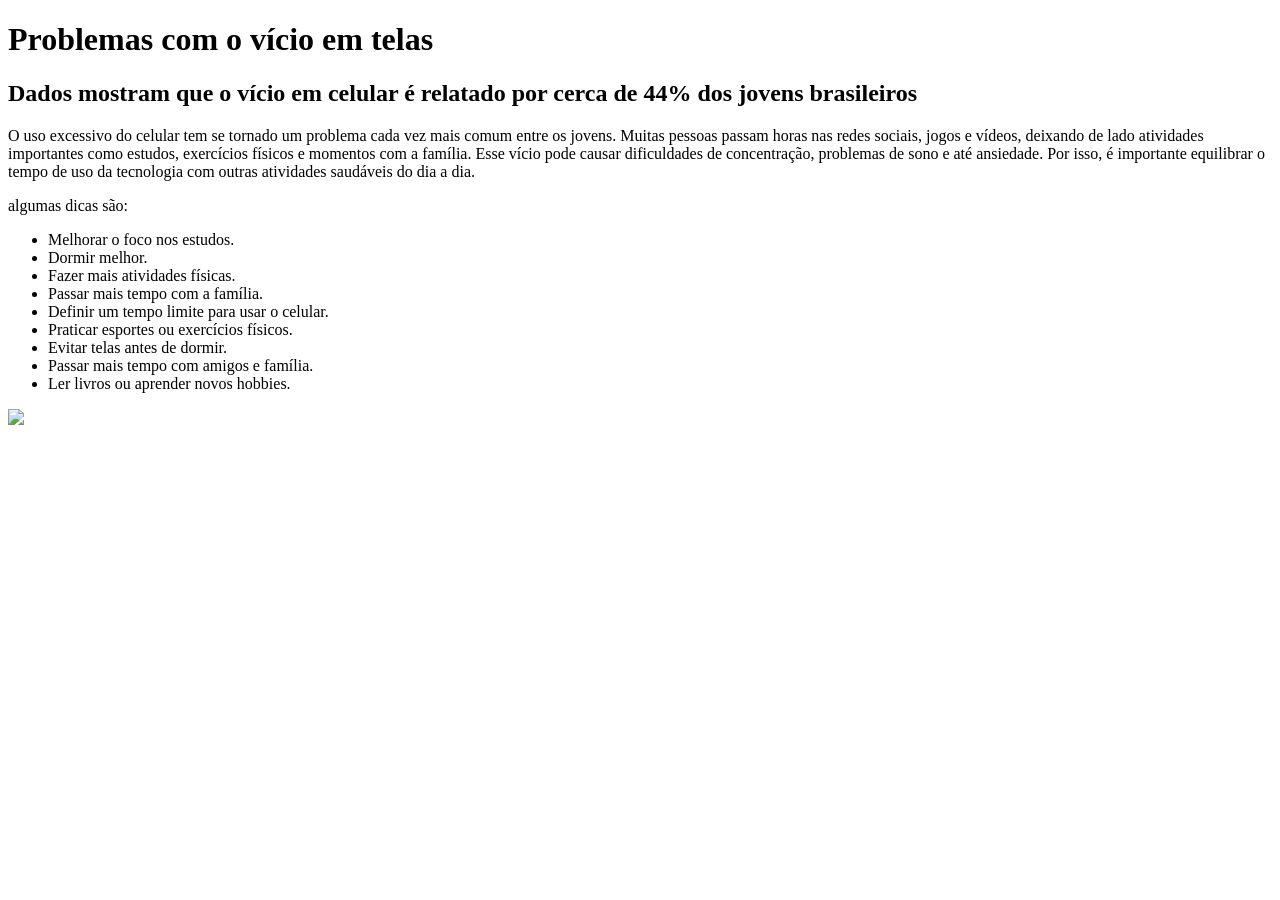
==== index.html @ 004283a0 "Add index.html with content on screen addiction" ====
<!DOCTYPE html>
<html>
<head>
    <title>problemas com o vício em telas</title>
    <title>Informação útil</title>
    <link rel="stylesheet" href="style.css">
</head>
<body>
    <h1>Problemas com o vício em telas</h1>
    <h2>Dados mostram que o vício em celular é relatado por cerca de 44% dos jovens brasileiros</h2>
    <p>O uso excessivo do celular tem se tornado um problema cada vez mais comum entre os jovens. 
Muitas pessoas passam horas nas redes sociais, jogos e vídeos, deixando de lado atividades importantes 
como estudos, exercícios físicos e momentos com a família. Esse vício pode causar dificuldades de concentração, 
problemas de sono e até ansiedade. Por isso, é importante equilibrar o tempo de uso da tecnologia 
com outras atividades saudáveis do dia a dia.</p>
    <p>algumas dicas são:</p>
    <ul>
         <li>Melhorar o foco nos estudos.</li>
         <li>Dormir melhor.</li>
         <li>Fazer mais atividades físicas.</li>
         <li>Passar mais tempo com a família.</li>
         <li>Definir um tempo limite para usar o celular.</li>
         <li>Praticar esportes ou exercícios físicos.</li>
         <li>Evitar telas antes de dormir.</li>
         <li>Passar mais tempo com amigos e família.</li>
         <li>Ler livros ou aprender novos hobbies.</li>
    </ul>
    <img src = "https://jornalfolk.com/wp-content/uploads/2024/02/O-boom-das-atividades-ao-ar-livre.png">
</body>
</html>
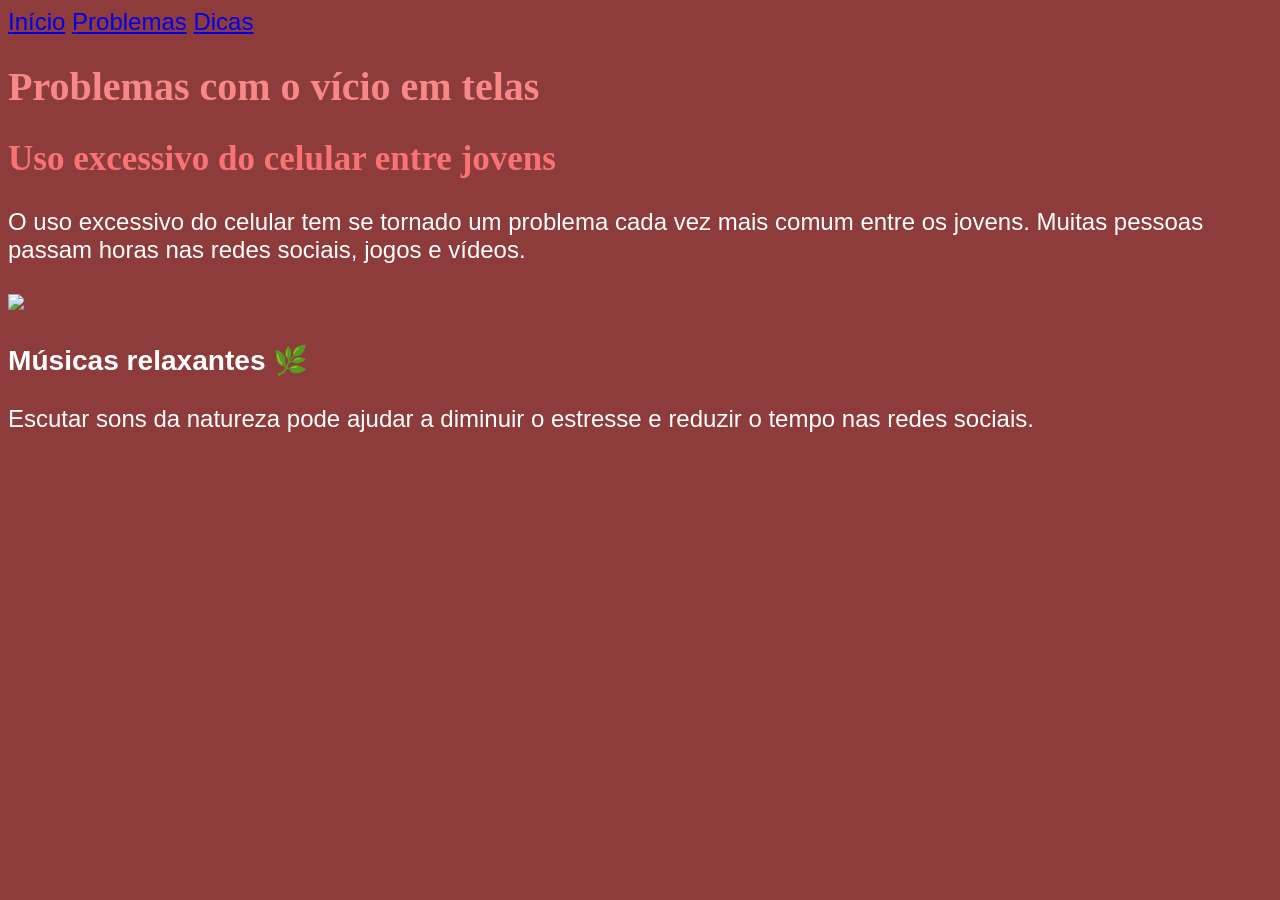
==== commit 0ef119a0: "Update title and add relaxing music widget Added a widget for relaxing music and updated the title." ====
--- a/index.html
+++ b/index.html
@@ -1,30 +1,43 @@
 <!DOCTYPE html>
 <html>
+
 <head>
-    <title>problemas com o vício em telas</title>
-    <title>Informação útil</title>
+    <title>Problemas com o vício em telas</title>
     <link rel="stylesheet" href="style.css">
 </head>
+
 <body>
+
+    <nav class="menu">
+        <a href="index.html">Início</a>
+        <a href="problemas.html">Problemas</a>
+        <a href="dicas.html">Dicas</a>
+    </nav>
+
     <h1>Problemas com o vício em telas</h1>
-    <h2>Dados mostram que o vício em celular é relatado por cerca de 44% dos jovens brasileiros</h2>
-    <p>O uso excessivo do celular tem se tornado um problema cada vez mais comum entre os jovens. 
-Muitas pessoas passam horas nas redes sociais, jogos e vídeos, deixando de lado atividades importantes 
-como estudos, exercícios físicos e momentos com a família. Esse vício pode causar dificuldades de concentração, 
-problemas de sono e até ansiedade. Por isso, é importante equilibrar o tempo de uso da tecnologia 
-com outras atividades saudáveis do dia a dia.</p>
-    <p>algumas dicas são:</p>
-    <ul>
-         <li>Melhorar o foco nos estudos.</li>
-         <li>Dormir melhor.</li>
-         <li>Fazer mais atividades físicas.</li>
-         <li>Passar mais tempo com a família.</li>
-         <li>Definir um tempo limite para usar o celular.</li>
-         <li>Praticar esportes ou exercícios físicos.</li>
-         <li>Evitar telas antes de dormir.</li>
-         <li>Passar mais tempo com amigos e família.</li>
-         <li>Ler livros ou aprender novos hobbies.</li>
-    </ul>
-    <img src = "https://jornalfolk.com/wp-content/uploads/2024/02/O-boom-das-atividades-ao-ar-livre.png">
+
+    <h2>Uso excessivo do celular entre jovens</h2>
+
+    <p>
+        O uso excessivo do celular tem se tornado um problema cada vez mais comum entre os jovens.
+        Muitas pessoas passam horas nas redes sociais, jogos e vídeos.
+    </p>
+
+    <img src="https://jornalfolk.com/wp-content/uploads/2024/02/O-boom-das-atividades-ao-ar-livre.png">
+
 </body>
+<div class="widget">
+
+    <h3>Músicas relaxantes 🌿</h3>
+
+    <p>
+        Escutar sons da natureza pode ajudar a diminuir o estresse
+        e reduzir o tempo nas redes sociais.
+    </p>
+
+    <!-- Elfsight Background Music | Untitled Background Music -->
+<script src="https://elfsightcdn.com/platform.js" async></script>
+<div class="elfsight-app-65870c68-75f9-4f9c-90b8-cd96956674bc" data-elfsight-app-lazy></div>
+
+</div>
 </html>
--- a/style.css
+++ b/style.css
@@ -0,0 +1,16 @@
+body {
+    font-family: Arial,  sans-serif; /* Font family */
+    font-size: 24px; /* O tamanho da fonte principal<p></p> tag  */
+    background-color: #8d3b3b; /* A cor do plano de fundo da página */
+    color: #ffffff; /* A cor do texto */ 
+}
+h1 {
+    color: #f88888; /* A cor do cabeçalho */
+    font-size: 40px; /* A cor da fonte do cabeçalho */
+    font-family: Georgia, serif; /* A font usada no cabeçalho*/
+}
+h2 {
+    color: #f87474; /* A cor do cabeçalho */
+    font-size: 35px; /* A cor da fonte do cabeçalho */
+    font-family: Georgia, serif; /* A font usada no cabeçalho*/
+}
